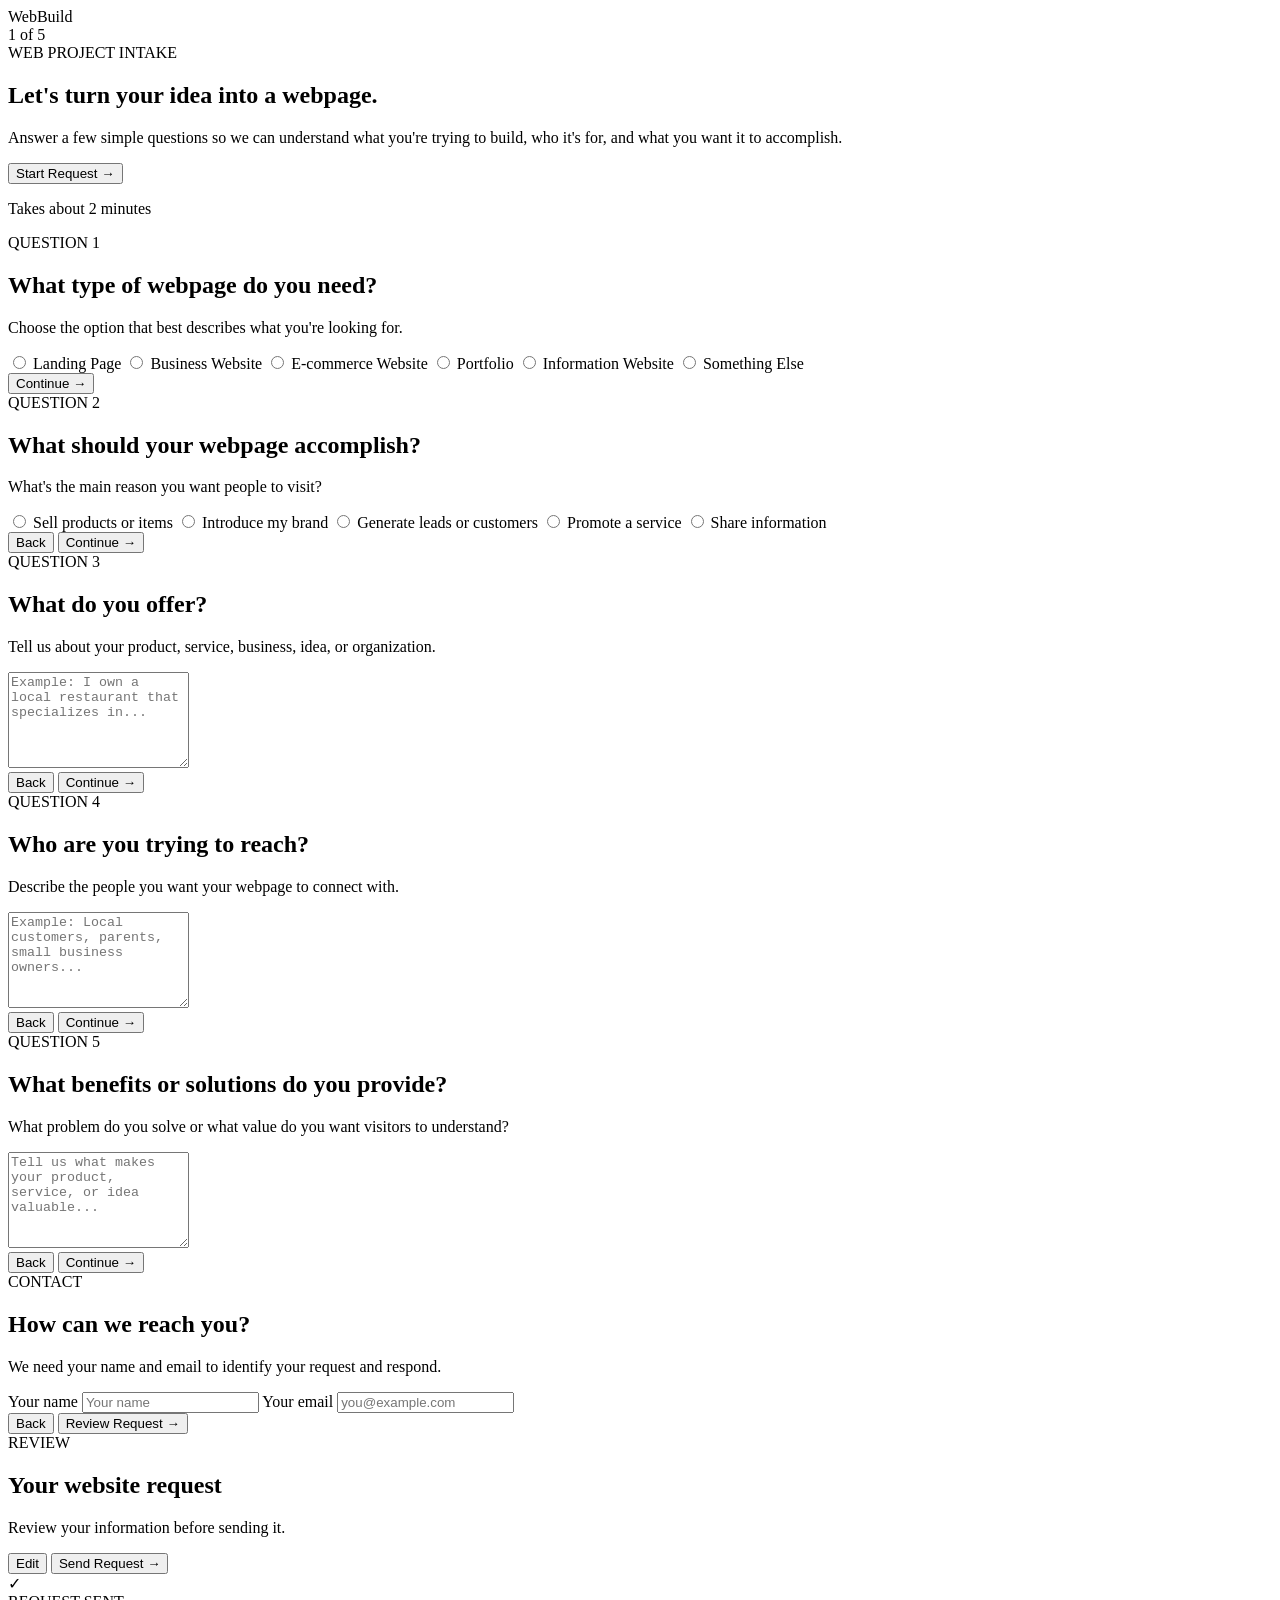
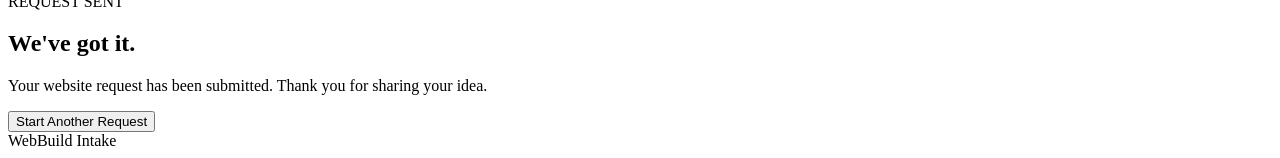
==== index.html @ f9a0d1da "Create index.html" ====
<!DOCTYPE html>
<html lang="en">
<head>
  <meta charset="UTF-8">

  <meta
    name="viewport"
    content="width=device-width, initial-scale=1.0"
  >

  <meta
    name="theme-color"
    content="#0a0d12"
  >

  <meta
    name="description"
    content="Tell us about the webpage you want to build."
  >

  <link rel="manifest" href="manifest.json">

  <link
    rel="icon"
    href="icon.svg"
    type="image/svg+xml"
  >

  <link rel="stylesheet" href="style.css">

  <title>WebBuild Intake</title>
</head>

<body>

  <main class="app">

    <!-- HEADER -->

    <header class="header">

      <div class="brand">
        WebBuild
      </div>

      <div class="step-counter">
        <span id="stepNumber">1</span>
        <span>of</span>
        <span id="totalSteps">5</span>
      </div>

    </header>


    <!-- PROGRESS -->

    <div class="progress-container">

      <div
        id="progressBar"
        class="progress-bar"
      ></div>

    </div>


    <!-- INTRO -->

    <section
      id="introScreen"
      class="screen active"
    >

      <div class="eyebrow">
        WEB PROJECT INTAKE
      </div>

      <h1>
        Let's turn your idea into a webpage.
      </h1>

      <p class="intro-text">
        Answer a few simple questions so we can
        understand what you're trying to build,
        who it's for, and what you want it to accomplish.
      </p>

      <button
        id="startButton"
        class="primary-button"
        type="button"
      >
        Start Request
        <span>→</span>
      </button>

      <p class="time-note">
        Takes about 2 minutes
      </p>

    </section>


    <!-- FORM -->

    <form
      id="intakeForm"
      class="screen"
      action="https://formsubmit.co/YOUR_EMAIL@example.com"
      method="POST"
    >

      <!-- FORMSUBMIT SETTINGS -->

      <input
        type="hidden"
        name="_subject"
        value="New WebBuild Website Request"
      >

      <input
        type="hidden"
        name="_captcha"
        value="false"
      >

      <input
        type="hidden"
        name="_template"
        value="table"
      >


      <!-- QUESTION 1 -->

      <section
        class="question"
        data-question="1"
      >

        <div class="question-label">
          QUESTION 1
        </div>

        <h2>
          What type of webpage do you need?
        </h2>

        <p class="question-help">
          Choose the option that best describes what you're looking for.
        </p>

        <div class="options">

          <label class="option">
            <input
              type="radio"
              name="Page Type"
              value="Landing Page"
              required
            >
            <span>Landing Page</span>
          </label>

          <label class="option">
            <input
              type="radio"
              name="Page Type"
              value="Business Website"
            >
            <span>Business Website</span>
          </label>

          <label class="option">
            <input
              type="radio"
              name="Page Type"
              value="E-commerce Website"
            >
            <span>E-commerce Website</span>
          </label>

          <label class="option">
            <input
              type="radio"
              name="Page Type"
              value="Portfolio"
            >
            <span>Portfolio</span>
          </label>

          <label class="option">
            <input
              type="radio"
              name="Page Type"
              value="Information Website"
            >
            <span>Information Website</span>
          </label>

          <label class="option">
            <input
              type="radio"
              name="Page Type"
              value="Other"
            >
            <span>Something Else</span>
          </label>

        </div>

        <button
          type="button"
          class="primary-button next-button"
        >
          Continue
          <span>→</span>
        </button>

      </section>


      <!-- QUESTION 2 -->

      <section
        class="question"
        data-question="2"
      >

        <div class="question-label">
          QUESTION 2
        </div>

        <h2>
          What should your webpage accomplish?
        </h2>

        <p class="question-help">
          What's the main reason you want people to visit?
        </p>

        <div class="options">

          <label class="option">
            <input
              type="radio"
              name="Main Goal"
              value="Sell products or items"
              required
            >
            <span>Sell products or items</span>
          </label>

          <label class="option">
            <input
              type="radio"
              name="Main Goal"
              value="Introduce my brand"
            >
            <span>Introduce my brand</span>
          </label>

          <label class="option">
            <input
              type="radio"
              name="Main Goal"
              value="Generate leads or customers"
            >
            <span>Generate leads or customers</span>
          </label>

          <label class="option">
            <input
              type="radio"
              name="Main Goal"
              value="Promote a service"
            >
            <span>Promote a service</span>
          </label>

          <label class="option">
            <input
              type="radio"
              name="Main Goal"
              value="Share information"
            >
            <span>Share information</span>
          </label>

        </div>

        <div class="navigation">

          <button
            type="button"
            class="secondary-button back-button"
          >
            Back
          </button>

          <button
            type="button"
            class="primary-button next-button"
          >
            Continue
            <span>→</span>
          </button>

        </div>

      </section>


      <!-- QUESTION 3 -->

      <section
        class="question"
        data-question="3"
      >

        <div class="question-label">
          QUESTION 3
        </div>

        <h2>
          What do you offer?
        </h2>

        <p class="question-help">
          Tell us about your product, service, business, idea, or organization.
        </p>

        <textarea
          name="What They Offer"
          placeholder="Example: I own a local restaurant that specializes in..."
          rows="6"
          required
        ></textarea>

        <div class="navigation">

          <button
            type="button"
            class="secondary-button back-button"
          >
            Back
          </button>

          <button
            type="button"
            class="primary-button next-button"
          >
            Continue
            <span>→</span>
          </button>

        </div>

      </section>


      <!-- QUESTION 4 -->

      <section
        class="question"
        data-question="4"
      >

        <div class="question-label">
          QUESTION 4
        </div>

        <h2>
          Who are you trying to reach?
        </h2>

        <p class="question-help">
          Describe the people you want your webpage to connect with.
        </p>

        <textarea
          name="Target Audience"
          placeholder="Example: Local customers, parents, small business owners..."
          rows="6"
          required
        ></textarea>

        <div class="navigation">

          <button
            type="button"
            class="secondary-button back-button"
          >
            Back
          </button>

          <button
            type="button"
            class="primary-button next-button"
          >
            Continue
            <span>→</span>
          </button>

        </div>

      </section>


      <!-- QUESTION 5 -->

      <section
        class="question"
        data-question="5"
      >

        <div class="question-label">
          QUESTION 5
        </div>

        <h2>
          What benefits or solutions do you provide?
        </h2>

        <p class="question-help">
          What problem do you solve or what value do you want visitors to understand?
        </p>

        <textarea
          name="Benefits and Solutions"
          placeholder="Tell us what makes your product, service, or idea valuable..."
          rows="6"
          required
        ></textarea>

        <div class="navigation">

          <button
            type="button"
            class="secondary-button back-button"
          >
            Back
          </button>

          <button
            type="button"
            class="primary-button next-button"
          >
            Continue
            <span>→</span>
          </button>

        </div>

      </section>


      <!-- CONTACT INFORMATION -->

      <section
        class="question"
        data-question="6"
      >

        <div class="question-label">
          CONTACT
        </div>

        <h2>
          How can we reach you?
        </h2>

        <p class="question-help">
          We need your name and email to identify your request and respond.
        </p>

        <label class="field-label">
          Your name
        </label>

        <input
          type="text"
          name="Name"
          placeholder="Your name"
          autocomplete="name"
          required
        >

        <label class="field-label">
          Your email
        </label>

        <input
          type="email"
          name="Email"
          placeholder="you@example.com"
          autocomplete="email"
          required
        >

        <div class="navigation">

          <button
            type="button"
            class="secondary-button back-button"
          >
            Back
          </button>

          <button
            type="button"
            id="reviewButton"
            class="primary-button"
          >
            Review Request
            <span>→</span>
          </button>

        </div>

      </section>


      <!-- REVIEW -->

      <section
        id="reviewScreen"
        class="question"
      >

        <div class="question-label">
          REVIEW
        </div>

        <h2>
          Your website request
        </h2>

        <p class="question-help">
          Review your information before sending it.
        </p>

        <div
          id="reviewContent"
          class="review-content"
        ></div>

        <div class="navigation">

          <button
            type="button"
            id="editButton"
            class="secondary-button"
          >
            Edit
          </button>

          <button
            type="submit"
            class="primary-button"
          >
            Send Request
            <span>→</span>
          </button>

        </div>

      </section>

    </form>


    <!-- SUCCESS -->

    <section
      id="successScreen"
      class="screen"
    >

      <div class="success-icon">
        ✓
      </div>

      <div class="eyebrow">
        REQUEST SENT
      </div>

      <h1>
        We've got it.
      </h1>

      <p class="intro-text">
        Your website request has been submitted.
        Thank you for sharing your idea.
      </p>

      <button
        id="newRequestButton"
        class="primary-button"
        type="button"
      >
        Start Another Request
      </button>

    </section>


    <!-- FOOTER -->

    <footer>
      WebBuild Intake
    </footer>

  </main>


  <script src="app.js"></script>

</body>
</html>
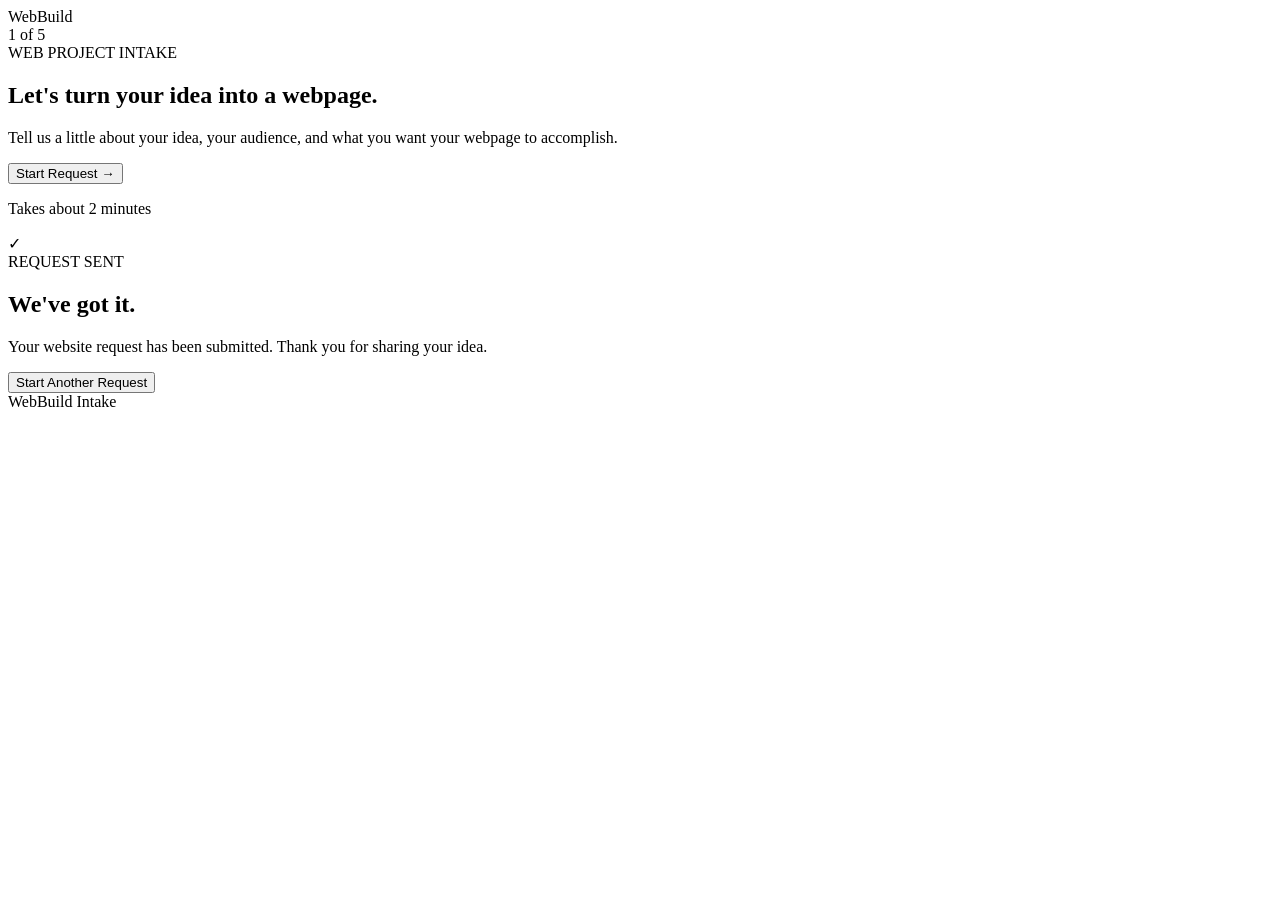
==== commit 5cc0b32f: "Add initial index.html for WebBuild Intake page This is the initial commit of the index.html file co" ====
--- a/index.html
+++ b/index.html
@@ -10,7 +10,7 @@
 
   <meta
     name="theme-color"
-    content="#0a0d12"
+    content="#080b10"
   >
 
   <meta
@@ -26,7 +26,10 @@
     type="image/svg+xml"
   >
 
-  <link rel="stylesheet" href="style.css">
+  <link
+    rel="stylesheet"
+    href="style.css"
+  >
 
   <title>WebBuild Intake</title>
 </head>
@@ -80,9 +83,8 @@
       </h1>
 
       <p class="intro-text">
-        Answer a few simple questions so we can
-        understand what you're trying to build,
-        who it's for, and what you want it to accomplish.
+        Tell us a little about your idea, your audience,
+        and what you want your webpage to accomplish.
       </p>
 
       <button
@@ -101,12 +103,12 @@
     </section>
 
 
-    <!-- FORM -->
+    <!-- INTAKE FORM -->
 
     <form
       id="intakeForm"
       class="screen"
-      action="https://formsubmit.co/YOUR_EMAIL@example.com"
+      action="https://formsubmit.co/letsgoup1047@gmail.com"
       method="POST"
     >
 
@@ -147,7 +149,7 @@
         </h2>
 
         <p class="question-help">
-          Choose the option that best describes what you're looking for.
+          Choose the option that best describes your project.
         </p>
 
         <div class="options">
@@ -327,7 +329,8 @@
         </h2>
 
         <p class="question-help">
-          Tell us about your product, service, business, idea, or organization.
+          Tell us about your product, service, business,
+          organization, or idea.
         </p>
 
         <textarea
@@ -375,7 +378,8 @@
         </h2>
 
         <p class="question-help">
-          Describe the people you want your webpage to connect with.
+          Describe the people you want your webpage
+          to connect with.
         </p>
 
         <textarea
@@ -423,7 +427,8 @@
         </h2>
 
         <p class="question-help">
-          What problem do you solve or what value do you want visitors to understand?
+          What problem do you solve, or what value
+          should visitors understand?
         </p>
 
         <textarea
@@ -455,7 +460,7 @@
       </section>
 
 
-      <!-- CONTACT INFORMATION -->
+      <!-- CONTACT -->
 
       <section
         class="question"
@@ -471,14 +476,16 @@
         </h2>
 
         <p class="question-help">
-          We need your name and email to identify your request and respond.
+          Provide your name and email so we can identify
+          and respond to your request.
         </p>
 
-        <label class="field-label">
+        <label class="field-label" for="name">
           Your name
         </label>
 
         <input
+          id="name"
           type="text"
           name="Name"
           placeholder="Your name"
@@ -486,11 +493,12 @@
           required
         >
 
-        <label class="field-label">
+        <label class="field-label" for="email">
           Your email
         </label>
 
         <input
+          id="email"
           type="email"
           name="Email"
           placeholder="you@example.com"
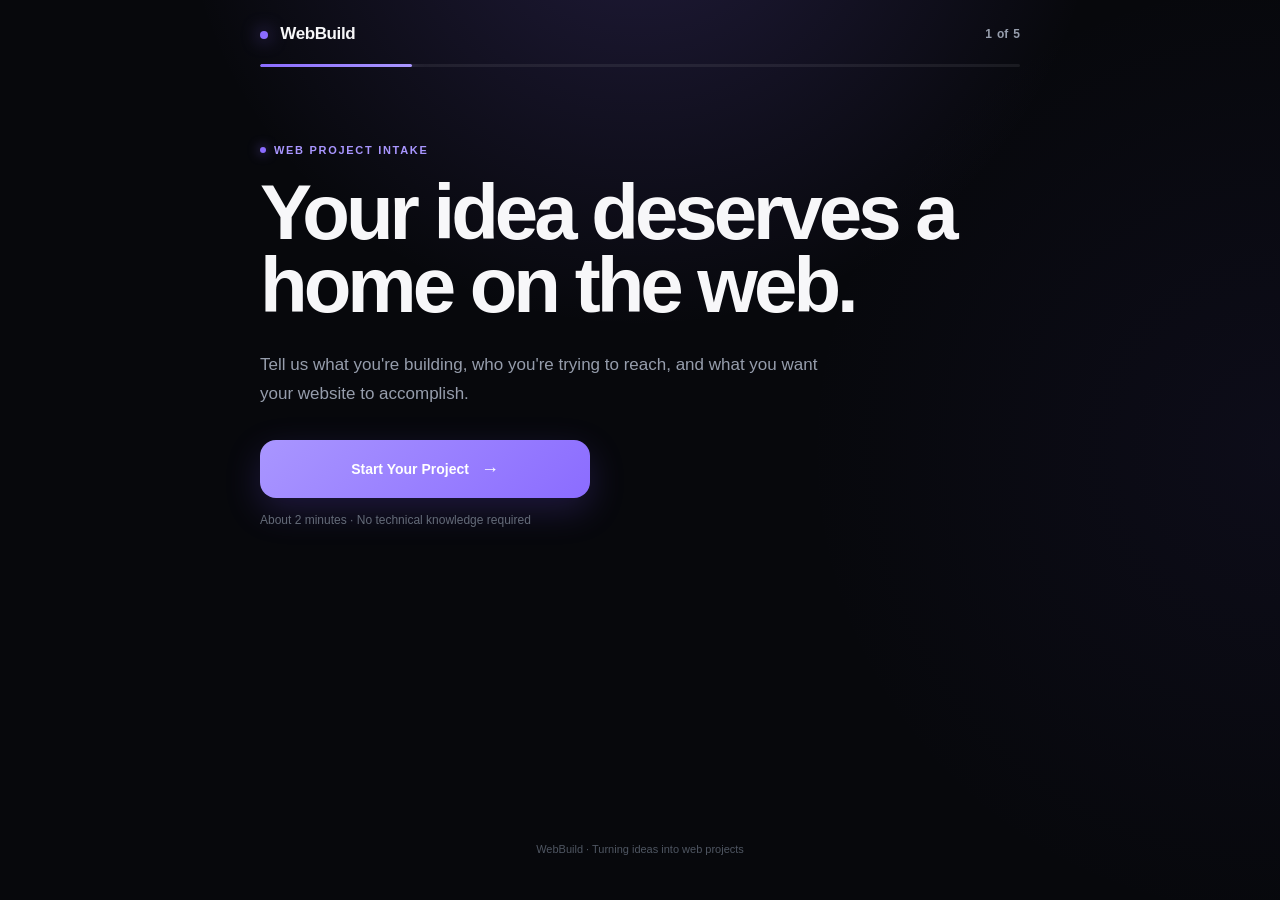
==== commit 5e80016c: "Add initial HTML structure for WebBuild project" ====
--- a/index.html
+++ b/index.html
@@ -1,5 +1,6 @@
 <!DOCTYPE html>
 <html lang="en">
+
 <head>
   <meta charset="UTF-8">
 
@@ -10,15 +11,33 @@
 
   <meta
     name="theme-color"
-    content="#080b10"
+    content="#07080c"
   >
 
   <meta
     name="description"
-    content="Tell us about the webpage you want to build."
+    content="WebBuild helps entrepreneurs, small businesses, creators, and organizations turn ideas into clear website projects."
   >
 
-  <link rel="manifest" href="manifest.json">
+  <meta
+    name="apple-mobile-web-app-capable"
+    content="yes"
+  >
+
+  <meta
+    name="apple-mobile-web-app-status-bar-style"
+    content="black-translucent"
+  >
+
+  <meta
+    name="apple-mobile-web-app-title"
+    content="WebBuild"
+  >
+
+  <link
+    rel="manifest"
+    href="manifest.json"
+  >
 
   <link
     rel="icon"
@@ -31,22 +50,31 @@
     href="style.css"
   >
 
-  <title>WebBuild Intake</title>
+  <title>WebBuild — Start Your Website Project</title>
 </head>
 
+
 <body>
 
   <main class="app">
 
-    <!-- HEADER -->
+    <!-- =================================
+         HEADER
+    ================================== -->
 
     <header class="header">
 
-      <div class="brand">
+      <div
+        class="brand"
+        aria-label="WebBuild"
+      >
         WebBuild
       </div>
 
-      <div class="step-counter">
+      <div
+        class="step-counter"
+        aria-live="polite"
+      >
         <span id="stepNumber">1</span>
         <span>of</span>
         <span id="totalSteps">5</span>
@@ -55,9 +83,14 @@
     </header>
 
 
-    <!-- PROGRESS -->
-
-    <div class="progress-container">
+    <!-- =================================
+         PROGRESS
+    ================================== -->
+
+    <div
+      class="progress-container"
+      aria-hidden="true"
+    >
 
       <div
         id="progressBar"
@@ -67,24 +100,28 @@
     </div>
 
 
-    <!-- INTRO -->
+    <!-- =================================
+         INTRO
+    ================================== -->
 
     <section
       id="introScreen"
       class="screen active"
+      aria-labelledby="introTitle"
     >
 
       <div class="eyebrow">
         WEB PROJECT INTAKE
       </div>
 
-      <h1>
-        Let's turn your idea into a webpage.
+      <h1 id="introTitle">
+        Your idea deserves a home on the web.
       </h1>
 
       <p class="intro-text">
-        Tell us a little about your idea, your audience,
-        and what you want your webpage to accomplish.
+        Tell us what you're building, who you're
+        trying to reach, and what you want your
+        website to accomplish.
       </p>
 
       <button
@@ -92,32 +129,40 @@
         class="primary-button"
         type="button"
       >
-        Start Request
-        <span>→</span>
+        Start Your Project
+
+        <span aria-hidden="true">
+          →
+        </span>
       </button>
 
       <p class="time-note">
-        Takes about 2 minutes
+        About 2 minutes · No technical knowledge required
       </p>
 
     </section>
 
 
-    <!-- INTAKE FORM -->
+    <!-- =================================
+         PROJECT INTAKE FORM
+    ================================== -->
 
     <form
       id="intakeForm"
       class="screen"
       action="https://formsubmit.co/letsgoup1047@gmail.com"
       method="POST"
+      accept-charset="UTF-8"
     >
 
-      <!-- FORMSUBMIT SETTINGS -->
+      <!-- =================================
+           FORMSUBMIT CONFIGURATION
+      ================================== -->
 
       <input
         type="hidden"
         name="_subject"
-        value="New WebBuild Website Request"
+        value="WEBBUILD — New Website Project Brief"
       >
 
       <input
@@ -133,163 +178,242 @@
       >
 
 
-      <!-- QUESTION 1 -->
+      <!-- =================================
+           QUESTION 1
+      ================================== -->
 
       <section
         class="question"
         data-question="1"
+        aria-labelledby="questionOneTitle"
       >
 
         <div class="question-label">
-          QUESTION 1
-        </div>
-
-        <h2>
-          What type of webpage do you need?
+          STEP 01
+        </div>
+
+        <h2 id="questionOneTitle">
+          What are we building?
         </h2>
 
         <p class="question-help">
-          Choose the option that best describes your project.
+          Choose the type of webpage that best fits
+          your idea.
         </p>
 
+
         <div class="options">
 
           <label class="option">
+
             <input
               type="radio"
               name="Page Type"
               value="Landing Page"
               required
             >
-            <span>Landing Page</span>
-          </label>
-
-          <label class="option">
+
+            <span>
+              Landing Page
+            </span>
+
+          </label>
+
+
+          <label class="option">
+
             <input
               type="radio"
               name="Page Type"
               value="Business Website"
             >
-            <span>Business Website</span>
-          </label>
-
-          <label class="option">
+
+            <span>
+              Business Website
+            </span>
+
+          </label>
+
+
+          <label class="option">
+
             <input
               type="radio"
               name="Page Type"
               value="E-commerce Website"
             >
-            <span>E-commerce Website</span>
-          </label>
-
-          <label class="option">
+
+            <span>
+              Online Store
+            </span>
+
+          </label>
+
+
+          <label class="option">
+
             <input
               type="radio"
               name="Page Type"
               value="Portfolio"
             >
-            <span>Portfolio</span>
-          </label>
-
-          <label class="option">
+
+            <span>
+              Portfolio
+            </span>
+
+          </label>
+
+
+          <label class="option">
+
             <input
               type="radio"
               name="Page Type"
               value="Information Website"
             >
-            <span>Information Website</span>
-          </label>
-
-          <label class="option">
+
+            <span>
+              Information Website
+            </span>
+
+          </label>
+
+
+          <label class="option">
+
             <input
               type="radio"
               name="Page Type"
-              value="Other"
-            >
-            <span>Something Else</span>
-          </label>
-
-        </div>
+              value="Something Else"
+            >
+
+            <span>
+              Something Else
+            </span>
+
+          </label>
+
+        </div>
+
 
         <button
           type="button"
           class="primary-button next-button"
         >
           Continue
-          <span>→</span>
+
+          <span aria-hidden="true">
+            →
+          </span>
         </button>
 
       </section>
 
 
-      <!-- QUESTION 2 -->
+      <!-- =================================
+           QUESTION 2
+      ================================== -->
 
       <section
         class="question"
         data-question="2"
+        aria-labelledby="questionTwoTitle"
       >
 
         <div class="question-label">
-          QUESTION 2
-        </div>
-
-        <h2>
-          What should your webpage accomplish?
+          STEP 02
+        </div>
+
+        <h2 id="questionTwoTitle">
+          What should it accomplish?
         </h2>
 
         <p class="question-help">
-          What's the main reason you want people to visit?
+          What's the most important result you want
+          from your website?
         </p>
 
+
         <div class="options">
 
           <label class="option">
+
             <input
               type="radio"
               name="Main Goal"
               value="Sell products or items"
               required
             >
-            <span>Sell products or items</span>
-          </label>
-
-          <label class="option">
+
+            <span>
+              Sell products or items
+            </span>
+
+          </label>
+
+
+          <label class="option">
+
             <input
               type="radio"
               name="Main Goal"
               value="Introduce my brand"
             >
-            <span>Introduce my brand</span>
-          </label>
-
-          <label class="option">
+
+            <span>
+              Introduce my brand
+            </span>
+
+          </label>
+
+
+          <label class="option">
+
             <input
               type="radio"
               name="Main Goal"
               value="Generate leads or customers"
             >
-            <span>Generate leads or customers</span>
-          </label>
-
-          <label class="option">
+
+            <span>
+              Generate leads or customers
+            </span>
+
+          </label>
+
+
+          <label class="option">
+
             <input
               type="radio"
               name="Main Goal"
               value="Promote a service"
             >
-            <span>Promote a service</span>
-          </label>
-
-          <label class="option">
+
+            <span>
+              Promote a service
+            </span>
+
+          </label>
+
+
+          <label class="option">
+
             <input
               type="radio"
               name="Main Goal"
               value="Share information"
             >
-            <span>Share information</span>
-          </label>
-
-        </div>
+
+            <span>
+              Share information
+            </span>
+
+          </label>
+
+        </div>
+
 
         <div class="navigation">
 
@@ -305,7 +429,10 @@
             class="primary-button next-button"
           >
             Continue
-            <span>→</span>
+
+            <span aria-hidden="true">
+              →
+            </span>
           </button>
 
         </div>
@@ -313,33 +440,40 @@
       </section>
 
 
-      <!-- QUESTION 3 -->
+      <!-- =================================
+           QUESTION 3
+      ================================== -->
 
       <section
         class="question"
         data-question="3"
+        aria-labelledby="questionThreeTitle"
       >
 
         <div class="question-label">
-          QUESTION 3
-        </div>
-
-        <h2>
-          What do you offer?
+          STEP 03
+        </div>
+
+        <h2 id="questionThreeTitle">
+          What are you offering?
         </h2>
 
         <p class="question-help">
-          Tell us about your product, service, business,
-          organization, or idea.
+          Tell us about your business, product, service,
+          organization, project, or idea.
         </p>
+
 
         <textarea
           name="What They Offer"
-          placeholder="Example: I own a local restaurant that specializes in..."
-          rows="6"
+          rows="7"
+          maxlength="1500"
+          placeholder="Example: I run a local restaurant that specializes in..."
           required
+          aria-label="What you offer"
         ></textarea>
 
+
         <div class="navigation">
 
           <button
@@ -354,7 +488,10 @@
             class="primary-button next-button"
           >
             Continue
-            <span>→</span>
+
+            <span aria-hidden="true">
+              →
+            </span>
           </button>
 
         </div>
@@ -362,33 +499,40 @@
       </section>
 
 
-      <!-- QUESTION 4 -->
+      <!-- =================================
+           QUESTION 4
+      ================================== -->
 
       <section
         class="question"
         data-question="4"
+        aria-labelledby="questionFourTitle"
       >
 
         <div class="question-label">
-          QUESTION 4
-        </div>
-
-        <h2>
+          STEP 04
+        </div>
+
+        <h2 id="questionFourTitle">
           Who are you trying to reach?
         </h2>
 
         <p class="question-help">
-          Describe the people you want your webpage
+          Describe the people you want your website
           to connect with.
         </p>
 
+
         <textarea
           name="Target Audience"
-          placeholder="Example: Local customers, parents, small business owners..."
-          rows="6"
+          rows="7"
+          maxlength="1500"
+          placeholder="Example: Local customers, homeowners, music fans, small businesses..."
           required
+          aria-label="Target audience"
         ></textarea>
 
+
         <div class="navigation">
 
           <button
@@ -403,7 +547,10 @@
             class="primary-button next-button"
           >
             Continue
-            <span>→</span>
+
+            <span aria-hidden="true">
+              →
+            </span>
           </button>
 
         </div>
@@ -411,33 +558,40 @@
       </section>
 
 
-      <!-- QUESTION 5 -->
+      <!-- =================================
+           QUESTION 5
+      ================================== -->
 
       <section
         class="question"
         data-question="5"
+        aria-labelledby="questionFiveTitle"
       >
 
         <div class="question-label">
-          QUESTION 5
-        </div>
-
-        <h2>
-          What benefits or solutions do you provide?
+          STEP 05
+        </div>
+
+        <h2 id="questionFiveTitle">
+          What problem do you solve?
         </h2>
 
         <p class="question-help">
-          What problem do you solve, or what value
+          What benefits, solutions, results, or value
           should visitors understand?
         </p>
 
+
         <textarea
           name="Benefits and Solutions"
+          rows="7"
+          maxlength="1500"
           placeholder="Tell us what makes your product, service, or idea valuable..."
-          rows="6"
           required
+          aria-label="Benefits and solutions"
         ></textarea>
 
+
         <div class="navigation">
 
           <button
@@ -452,7 +606,10 @@
             class="primary-button next-button"
           >
             Continue
-            <span>→</span>
+
+            <span aria-hidden="true">
+              →
+            </span>
           </button>
 
         </div>
@@ -460,27 +617,34 @@
       </section>
 
 
-      <!-- CONTACT -->
+      <!-- =================================
+           CONTACT
+      ================================== -->
 
       <section
         class="question"
         data-question="6"
+        aria-labelledby="contactTitle"
       >
 
         <div class="question-label">
-          CONTACT
-        </div>
-
-        <h2>
-          How can we reach you?
+          ALMOST THERE
+        </div>
+
+        <h2 id="contactTitle">
+          Where should we send your project brief?
         </h2>
 
         <p class="question-help">
-          Provide your name and email so we can identify
-          and respond to your request.
+          Give us your contact information so we can
+          identify your request and follow up.
         </p>
 
-        <label class="field-label" for="name">
+
+        <label
+          class="field-label"
+          for="name"
+        >
           Your name
         </label>
 
@@ -490,10 +654,15 @@
           name="Name"
           placeholder="Your name"
           autocomplete="name"
+          maxlength="100"
           required
         >
 
-        <label class="field-label" for="email">
+
+        <label
+          class="field-label"
+          for="email"
+        >
           Your email
         </label>
 
@@ -503,9 +672,11 @@
           name="Email"
           placeholder="you@example.com"
           autocomplete="email"
+          maxlength="254"
           required
         >
 
+
         <div class="navigation">
 
           <button
@@ -520,8 +691,11 @@
             id="reviewButton"
             class="primary-button"
           >
-            Review Request
-            <span>→</span>
+            Review Project
+
+            <span aria-hidden="true">
+              →
+            </span>
           </button>
 
         </div>
@@ -529,29 +703,36 @@
       </section>
 
 
-      <!-- REVIEW -->
+      <!-- =================================
+           REVIEW / PROJECT BRIEF
+      ================================== -->
 
       <section
         id="reviewScreen"
         class="question"
+        aria-labelledby="reviewTitle"
       >
 
         <div class="question-label">
-          REVIEW
-        </div>
-
-        <h2>
-          Your website request
+          PROJECT BRIEF
+        </div>
+
+        <h2 id="reviewTitle">
+          Here's what we're building.
         </h2>
 
         <p class="question-help">
-          Review your information before sending it.
+          Review your answers. You can edit anything
+          before sending your request.
         </p>
+
 
         <div
           id="reviewContent"
           class="review-content"
+          aria-live="polite"
         ></div>
+
 
         <div class="navigation">
 
@@ -567,8 +748,11 @@
             type="submit"
             class="primary-button"
           >
-            Send Request
-            <span>→</span>
+            Send Project Brief
+
+            <span aria-hidden="true">
+              →
+            </span>
           </button>
 
         </div>
@@ -578,51 +762,65 @@
     </form>
 
 
-    <!-- SUCCESS -->
+    <!-- =================================
+         SUCCESS
+    ================================== -->
 
     <section
       id="successScreen"
       class="screen"
+      aria-labelledby="successTitle"
     >
 
-      <div class="success-icon">
+      <div
+        class="success-icon"
+        aria-hidden="true"
+      >
         ✓
       </div>
 
       <div class="eyebrow">
-        REQUEST SENT
+        REQUEST RECEIVED
       </div>
 
-      <h1>
-        We've got it.
+      <h1 id="successTitle">
+        Your idea is on its way.
       </h1>
 
       <p class="intro-text">
-        Your website request has been submitted.
-        Thank you for sharing your idea.
+        Thanks for sharing your project. Your website
+        brief has been submitted for review.
       </p>
+
 
       <button
         id="newRequestButton"
         class="primary-button"
         type="button"
       >
-        Start Another Request
+        Start Another Project
       </button>
 
     </section>
 
 
-    <!-- FOOTER -->
+    <!-- =================================
+         FOOTER
+    ================================== -->
 
     <footer>
-      WebBuild Intake
+      WebBuild · Turning ideas into web projects
     </footer>
 
   </main>
 
 
+  <!-- =================================
+       JAVASCRIPT
+  ================================== -->
+
   <script src="app.js"></script>
 
 </body>
+
 </html>
--- a/style.css
+++ b/style.css
@@ -0,0 +1,900 @@
+/* =========================================
+   WEBBUILD — PREMIUM INTAKE TEMPLATE
+========================================= */
+
+* {
+  box-sizing: border-box;
+  margin: 0;
+  padding: 0;
+}
+
+:root {
+  --bg: #07080c;
+  --surface: #0e1118;
+  --surface-light: #151923;
+  --surface-hover: #1a1f2b;
+
+  --text: #f7f7f9;
+  --muted: #969dac;
+  --dim: #646b78;
+
+  --accent: #8b6cff;
+  --accent-light: #a996ff;
+
+  --border: rgba(255, 255, 255, 0.08);
+
+  --radius: 22px;
+
+  --shadow:
+    0 25px 80px rgba(0, 0, 0, 0.45);
+}
+
+
+/* =========================================
+   BASE
+========================================= */
+
+html {
+  min-height: 100%;
+  background: var(--bg);
+}
+
+body {
+  min-height: 100vh;
+
+  background:
+    radial-gradient(
+      circle at 50% -15%,
+      rgba(139, 108, 255, 0.20),
+      transparent 38%
+    ),
+    radial-gradient(
+      circle at 100% 50%,
+      rgba(84, 65, 180, 0.08),
+      transparent 35%
+    ),
+    var(--bg);
+
+  color: var(--text);
+
+  font-family:
+    Inter,
+    -apple-system,
+    BlinkMacSystemFont,
+    "Segoe UI",
+    Roboto,
+    Helvetica,
+    Arial,
+    sans-serif;
+
+  -webkit-font-smoothing: antialiased;
+}
+
+
+/* =========================================
+   APP CONTAINER
+========================================= */
+
+.app {
+  width: min(760px, 92%);
+
+  min-height: 100vh;
+
+  margin: 0 auto;
+
+  padding:
+    24px
+    0
+    45px;
+
+  display: flex;
+  flex-direction: column;
+}
+
+
+/* =========================================
+   HEADER
+========================================= */
+
+.header {
+  display: flex;
+
+  align-items: center;
+
+  justify-content: space-between;
+
+  padding-bottom: 20px;
+}
+
+.brand {
+  font-size: 17px;
+
+  font-weight: 800;
+
+  letter-spacing: -0.4px;
+}
+
+.brand::before {
+  content: "";
+
+  display: inline-block;
+
+  width: 8px;
+  height: 8px;
+
+  margin-right: 8px;
+
+  border-radius: 50%;
+
+  background: var(--accent);
+
+  box-shadow:
+    0 0 18px
+    rgba(139, 108, 255, 0.8);
+}
+
+.step-counter {
+  display: flex;
+
+  gap: 5px;
+
+  color: var(--muted);
+
+  font-size: 12px;
+
+  font-weight: 700;
+}
+
+
+/* =========================================
+   PROGRESS
+========================================= */
+
+.progress-container {
+  width: 100%;
+
+  height: 3px;
+
+  overflow: hidden;
+
+  border-radius: 100px;
+
+  background:
+    rgba(255, 255, 255, 0.07);
+}
+
+.progress-bar {
+  width: 20%;
+
+  height: 100%;
+
+  border-radius: inherit;
+
+  background:
+    linear-gradient(
+      90deg,
+      var(--accent),
+      var(--accent-light)
+    );
+
+  box-shadow:
+    0 0 18px
+    rgba(139, 108, 255, 0.55);
+
+  transition:
+    width 0.45s
+    cubic-bezier(.22,1,.36,1);
+}
+
+
+/* =========================================
+   SCREENS
+========================================= */
+
+.screen {
+  display: none;
+
+  padding-top: 72px;
+
+  animation:
+    screenIn
+    0.45s
+    ease
+    both;
+}
+
+.screen.active {
+  display: block;
+}
+
+@keyframes screenIn {
+
+  from {
+    opacity: 0;
+
+    transform:
+      translateY(15px);
+  }
+
+  to {
+    opacity: 1;
+
+    transform:
+      translateY(0);
+  }
+
+}
+
+
+/* =========================================
+   LANDING SCREEN
+========================================= */
+
+.eyebrow {
+  display: inline-flex;
+
+  align-items: center;
+
+  gap: 8px;
+
+  margin-bottom: 20px;
+
+  color: var(--accent-light);
+
+  font-size: 11px;
+
+  font-weight: 800;
+
+  letter-spacing: 1.7px;
+}
+
+.eyebrow::before {
+  content: "";
+
+  width: 6px;
+  height: 6px;
+
+  border-radius: 50%;
+
+  background: var(--accent);
+
+  box-shadow:
+    0 0 12px
+    rgba(139, 108, 255, 0.8);
+}
+
+h1 {
+  max-width: 700px;
+
+  font-size:
+    clamp(46px, 10vw, 78px);
+
+  line-height: 0.94;
+
+  letter-spacing: -4px;
+
+  font-weight: 800;
+}
+
+.intro-text {
+  max-width: 570px;
+
+  margin-top: 28px;
+
+  color: var(--muted);
+
+  font-size: 17px;
+
+  line-height: 1.7;
+}
+
+.time-note {
+  margin-top: 15px;
+
+  color: var(--dim);
+
+  font-size: 12px;
+}
+
+
+/* =========================================
+   BUTTONS
+========================================= */
+
+button {
+  font-family: inherit;
+}
+
+.primary-button {
+  min-height: 58px;
+
+  display: inline-flex;
+
+  align-items: center;
+
+  justify-content: center;
+
+  gap: 12px;
+
+  padding:
+    15px
+    24px;
+
+  border: 0;
+
+  border-radius: 16px;
+
+  background:
+    linear-gradient(
+      135deg,
+      var(--accent-light),
+      var(--accent)
+    );
+
+  color: white;
+
+  font-size: 14px;
+
+  font-weight: 800;
+
+  cursor: pointer;
+
+  box-shadow:
+    0 12px 35px
+    rgba(112, 83, 235, 0.22);
+
+  transition:
+    transform 0.15s ease,
+    box-shadow 0.2s ease,
+    filter 0.2s ease;
+}
+
+.primary-button:hover {
+  filter: brightness(1.08);
+
+  transform:
+    translateY(-2px);
+
+  box-shadow:
+    0 18px 45px
+    rgba(112, 83, 235, 0.3);
+}
+
+.primary-button:active {
+  transform:
+    scale(0.98);
+}
+
+.primary-button span {
+  font-size: 18px;
+}
+
+#startButton {
+  width: 100%;
+  max-width: 330px;
+
+  margin-top: 32px;
+}
+
+
+/* =========================================
+   QUESTIONS
+========================================= */
+
+.question-label {
+  margin-bottom: 15px;
+
+  color: var(--accent-light);
+
+  font-size: 11px;
+
+  font-weight: 800;
+
+  letter-spacing: 1.7px;
+}
+
+h2 {
+  max-width: 680px;
+
+  font-size:
+    clamp(32px, 7vw, 52px);
+
+  line-height: 1;
+
+  letter-spacing: -2.3px;
+
+  font-weight: 800;
+}
+
+.question-help {
+  max-width: 590px;
+
+  margin:
+    18px
+    0
+    28px;
+
+  color: var(--muted);
+
+  font-size: 15px;
+
+  line-height: 1.65;
+}
+
+
+/* =========================================
+   OPTION CARDS
+========================================= */
+
+.options {
+  display: grid;
+
+  grid-template-columns:
+    repeat(2, minmax(0, 1fr));
+
+  gap: 12px;
+}
+
+.option {
+  position: relative;
+
+  min-height: 120px;
+
+  display: flex;
+
+  flex-direction: column;
+
+  justify-content: flex-end;
+
+  padding: 20px;
+
+  overflow: hidden;
+
+  border:
+    1px solid
+    var(--border);
+
+  border-radius:
+    var(--radius);
+
+  background:
+    linear-gradient(
+      145deg,
+      rgba(255,255,255,0.045),
+      rgba(255,255,255,0.015)
+    );
+
+  cursor: pointer;
+
+  transition:
+    border-color 0.2s ease,
+    background 0.2s ease,
+    transform 0.2s ease;
+}
+
+.option::before {
+  content: "";
+
+  position: absolute;
+
+  width: 100px;
+  height: 100px;
+
+  top: -50px;
+  right: -50px;
+
+  border-radius: 50%;
+
+  background:
+    rgba(139, 108, 255, 0.08);
+
+  transition:
+    transform 0.3s ease;
+}
+
+.option:hover {
+  transform:
+    translateY(-2px);
+
+  background:
+    var(--surface-light);
+
+  border-color:
+    rgba(139, 108, 255, 0.35);
+}
+
+.option:hover::before {
+  transform:
+    scale(2);
+}
+
+.option input {
+  position: absolute;
+
+  opacity: 0;
+
+  pointer-events: none;
+}
+
+.option span {
+  position: relative;
+
+  z-index: 1;
+
+  width: 100%;
+
+  color: var(--text);
+
+  font-size: 15px;
+
+  font-weight: 750;
+
+  line-height: 1.3;
+}
+
+.option:has(input:checked) {
+  border-color:
+    var(--accent);
+
+  background:
+    linear-gradient(
+      145deg,
+      rgba(139, 108, 255, 0.18),
+      rgba(139, 108, 255, 0.05)
+    );
+
+  box-shadow:
+    inset 0 0 0 1px
+    rgba(139, 108, 255, 0.12);
+}
+
+.option:has(input:checked)::after {
+  content: "✓";
+
+  position: absolute;
+
+  top: 14px;
+  right: 15px;
+
+  width: 25px;
+  height: 25px;
+
+  display: flex;
+
+  align-items: center;
+  justify-content: center;
+
+  border-radius: 50%;
+
+  background:
+    var(--accent);
+
+  color: white;
+
+  font-size: 12px;
+
+  font-weight: 900;
+}
+
+
+/* =========================================
+   TEXT INPUTS
+========================================= */
+
+textarea,
+input[type="text"],
+input[type="email"] {
+  width: 100%;
+
+  border:
+    1px solid
+    var(--border);
+
+  border-radius:
+    var(--radius);
+
+  outline: none;
+
+  background:
+    var(--surface);
+
+  color:
+    var(--text);
+
+  font-family: inherit;
+
+  font-size: 16px;
+
+  transition:
+    border-color 0.2s ease,
+    background 0.2s ease,
+    box-shadow 0.2s ease;
+}
+
+textarea {
+  min-height: 170px;
+
+  padding: 19px;
+
+  resize: vertical;
+
+  line-height: 1.6;
+}
+
+input[type="text"],
+input[type="email"] {
+  min-height: 58px;
+
+  padding:
+    0
+    18px;
+}
+
+textarea::placeholder,
+input::placeholder {
+  color: #606876;
+}
+
+textarea:focus,
+input:focus {
+  border-color:
+    var(--accent);
+
+  background:
+    var(--surface-light);
+
+  box-shadow:
+    0 0 0 4px
+    rgba(139, 108, 255, 0.10);
+}
+
+.field-label {
+  display: block;
+
+  margin:
+    18px
+    0
+    8px;
+
+  color:
+    #d8dce5;
+
+  font-size: 12px;
+
+  font-weight: 750;
+}
+
+
+/* =========================================
+   NAVIGATION
+========================================= */
+
+.navigation {
+  display: flex;
+
+  gap: 10px;
+
+  margin-top: 28px;
+}
+
+.navigation .primary-button {
+  flex: 1;
+}
+
+.secondary-button {
+  min-height: 58px;
+
+  padding:
+    14px
+    22px;
+
+  border:
+    1px solid
+    var(--border);
+
+  border-radius: 16px;
+
+  background:
+    rgba(255,255,255,0.025);
+
+  color:
+    var(--text);
+
+  font-size: 14px;
+
+  font-weight: 750;
+
+  cursor: pointer;
+
+  transition:
+    background 0.2s ease,
+    border-color 0.2s ease;
+}
+
+.secondary-button:hover {
+  background:
+    var(--surface-light);
+
+  border-color:
+    rgba(255,255,255,0.16);
+}
+
+
+/* =========================================
+   REVIEW
+========================================= */
+
+.review-content {
+  display: grid;
+
+  gap: 10px;
+
+  margin-top: 25px;
+}
+
+.review-item {
+  padding: 19px;
+
+  border:
+    1px solid
+    var(--border);
+
+  border-radius:
+    var(--radius);
+
+  background:
+    var(--surface);
+}
+
+.review-label {
+  margin-bottom: 7px;
+
+  color:
+    var(--dim);
+
+  font-size: 10px;
+
+  font-weight: 800;
+
+  letter-spacing: 1.2px;
+
+  text-transform: uppercase;
+}
+
+.review-value {
+  color:
+    var(--text);
+
+  font-size: 15px;
+
+  line-height: 1.6;
+
+  white-space: pre-wrap;
+
+  overflow-wrap: anywhere;
+}
+
+
+/* =========================================
+   SUCCESS
+========================================= */
+
+.success-icon {
+  width: 72px;
+  height: 72px;
+
+  display: flex;
+
+  align-items: center;
+  justify-content: center;
+
+  margin-bottom: 26px;
+
+  border:
+    1px solid
+    rgba(139, 108, 255, 0.3);
+
+  border-radius: 24px;
+
+  background:
+    rgba(139, 108, 255, 0.10);
+
+  color:
+    var(--accent-light);
+
+  font-size: 28px;
+
+  font-weight: 900;
+
+  box-shadow:
+    0 20px 50px
+    rgba(90, 65, 190, 0.16);
+}
+
+#newRequestButton {
+  margin-top: 30px;
+}
+
+
+/* =========================================
+   FOOTER
+========================================= */
+
+footer {
+  margin-top: auto;
+
+  padding-top: 70px;
+
+  color:
+    #4f5662;
+
+  font-size: 11px;
+
+  text-align: center;
+}
+
+
+/* =========================================
+   MOBILE
+========================================= */
+
+@media (max-width: 600px) {
+
+  .app {
+    width: 91%;
+
+    padding-top: 18px;
+  }
+
+  .screen {
+    padding-top: 55px;
+  }
+
+  h1 {
+    letter-spacing: -2.8px;
+  }
+
+  h2 {
+    letter-spacing: -1.6px;
+  }
+
+  .options {
+    grid-template-columns: 1fr;
+  }
+
+  .option {
+    min-height: 78px;
+
+    justify-content: center;
+  }
+
+  .navigation {
+    flex-direction: column-reverse;
+  }
+
+  .navigation .primary-button,
+  .navigation .secondary-button {
+    width: 100%;
+  }
+
+  #startButton {
+    max-width: none;
+  }
+
+}
+
+
+/* =========================================
+   REDUCED MOTION
+========================================= */
+
+@media (prefers-reduced-motion: reduce) {
+
+  *,
+  *::before,
+  *::after {
+    animation: none !important;
+
+    transition: none !important;
+  }
+}
